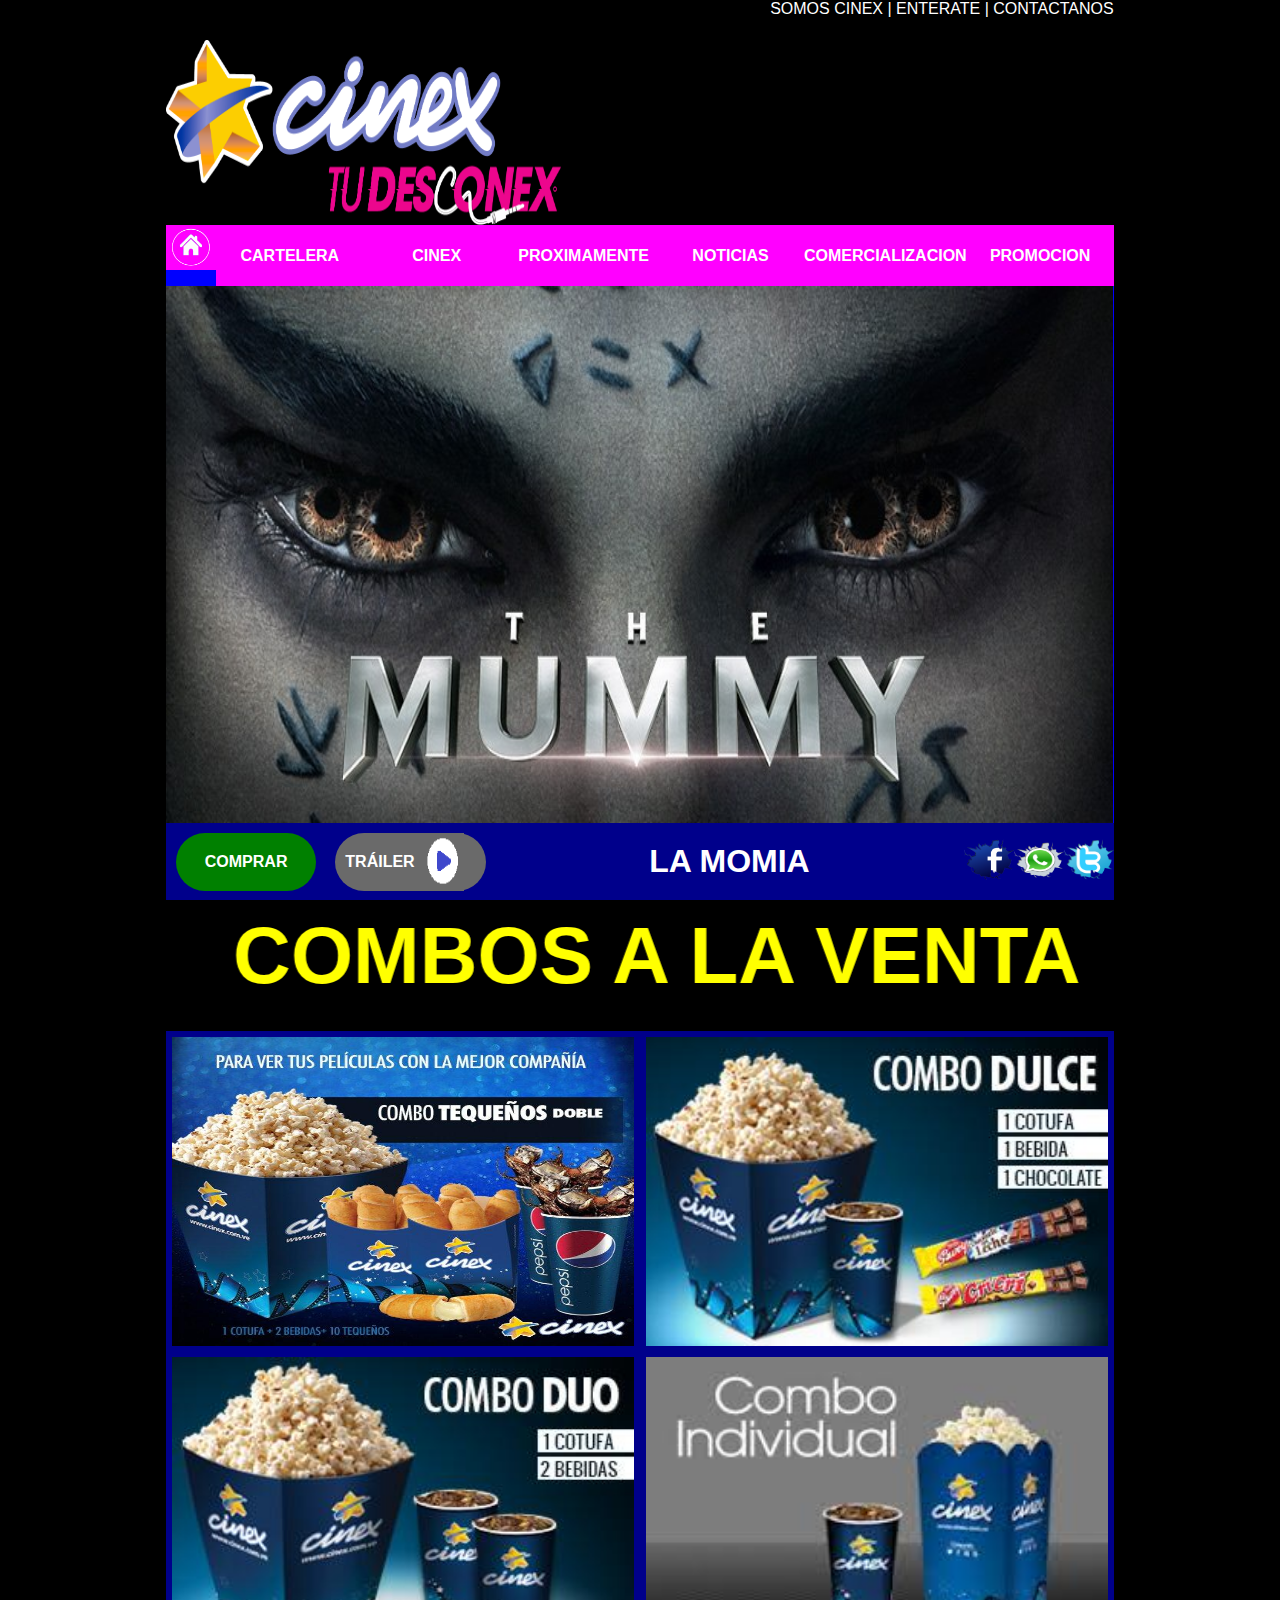
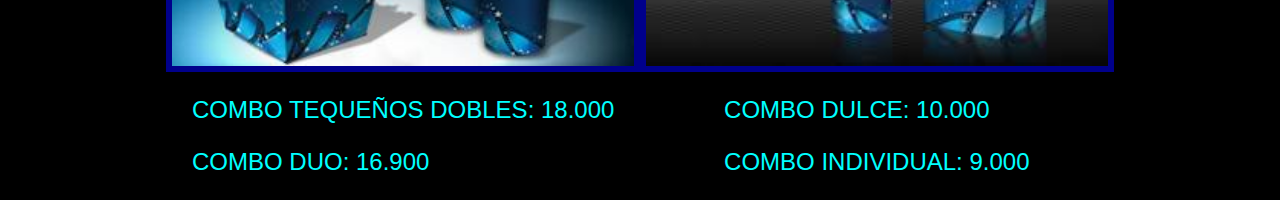
==== index.html @ 71676b1d "mi primer proyecto subido" ====
<!DOCTYPE html>
<html lang="es-VE">
<head>
  <title>CINEX</title>
  <meta charset="UTF-8">
  <link rel="stylesheet" type="text/css" href="styles.css">
  <link rel="stylesheet" type="text/css" href="menu.css">
  <link rel="stylesheet" type="text/css" href="cuerpo.css">
  <link rel="stylesheet" type="text/css" href="info.css">
  <link rel="stylesheet" type="text/css" href="cabeza.css">
</head>
<body>
	<section id="contenedor1">
		<div id="cabeza">
        
            <div id="logo"></div>
            <div id="nosotros">
                <ol>
                <li><a href="#">SOMOS CINEX |</a></li>
                <li><a href="#">ENTERATE |</a></li>
                <li><a href="#">CONTACTANOS</a></li>
                </ol>
            </div>
        
        </div>
		<div id="cuerpo">
        
            <nav id="menu">
            
                <div id="aimg"><a href="#"><img src="menu/menu.png" style="width:50px; height:45px;"></a></div>
                <div id="a"><a href="#contenedor3"><b>CARTELERA</b></a></div>
                <div id="a"><a href="#"><b>CINEX</b></a></div>
                <div id="a"><a href="#"><b>PROXIMAMENTE</b></a></div>
                <div id="a"><a href="#"><b>NOTICIAS</b></a></div>
                <div id="a"><a href="#"><b>COMERCIALIZACION</b></a></div>
                <div id="a"><a href="#"><b>PROMOCION</b></a></div>
            
            </nav>
            <div id="img"></div>
            <div id="op">
            
                <div id="aa"><a href="#"><b>COMPRAR</b></a></div>
                <div id="aaa"><a href="https://www.youtube.com/watch?v=BQSiS52aMWU"><b>TRÁILER</b></a><div id="cajaimg"></div></div>
                <div id="aaaa"><b><h1>LA MOMIA</h1></b></div>
                <section class="link">
                    <div id=""><a href="https://www.facebook.com/"><img src="photos/facebook-logo-64.png" style="width:50px; height:45px";></a></div>
                    <div id=""><a href="https://web.whatsapp.com/"><img src="photos/ws.png" style="width:50px; height:40px";></a></div>
                    <div id=""><a href="https://twitter.com/iniciarsesion?lang=es"><img src="photos/twer.png" style="width:50px; height:45px";></a></div>
                </section>
            </div>
        
        </div>
  	</section>
    
    <section id="contenedor2">
        
		<div id="cabeza1">
        
          <div id="combo"><p><b><marquee behavior="alternate" scrolldelay="180">COMBOS A LA VENTA</marquee></b></p></div>
        
        </div>
		<div id="cuerpo1">
        
            <div id="imgg">
            
                <div id="img1"></div>
                <div id="img2"></div>
                <div id="img3"></div>
                <div id="img4"></div>
            
            </div>
        
        </div>
		<div id="pie1">
        
            <div id="cobre">
                
                <ul>
                
                    <li>COMBO TEQUEÑOS DOBLES: 18.000</li>
                    <li>COMBO DUO: 16.900</li>
                
                </ul>
            
            </div>
            <div id="precio">
            
                <ul>

                        <li>COMBO DULCE: 10.000</li>
                        <li>COMBO INDIVIDUAL: 9.000</li>

                </ul>
            
            </div>
        
        </div>
  	</section>

    <!--<section id="contenedor3">
        
    <div id="cabeza3">
        
          <div id="combo3"><p><b><h1>COMBOS A LA VENTA</h1></b></p></div>
        
        </div>
    <div id="cuerpo3">
        
            <div id="cajas">
            
                <div id="caja1">d</div>
                <div id="caja2">d</div>
                <div id="caja3">d</div>
                <div id="caja4">d</div>
            
            </div>
        
        </div>
    <div id="pie3"></div>
    </section>-->
    
    
</body>
</html>
---- styles.css ----
*{
    padding: 0;
    margin: 0;
    box-sizing: border-box;
    font-family:arial;
}
body,html{
	height: 100%;
	width: 100%;
}
#contenedor1{
    height: 100%;
    width: 100%;
    display: flex; 
    background-color:black;
    flex-flow:column;
 
}
#contenedor2{
    height: 100%;
    width: 100%;
    display: flex; 
    background-color:black;
    flex-flow:column;
    color: black
    
}
/*#contenedor3{
    height: 100%;
    width: 100%;
    display: flex; 
    background-color:pink;
    flex-flow:column;
}*/
#cabeza{
    flex: 1;
	color: white;
    display: flex;
	
}
#cuerpo{
    flex: 3;
	background-color: blue;
	color: white;
    display: flex;
    flex-flow: column;
	
}
#pie{
    flex: 0.6;
	color: white;
	
}

#cabeza, #cuerpo, #pie{
    margin: 0% 13% 0% 13%;
}
#cabeza1{
    flex: 0.5;
    display: flex;
	color: yellow;
    padding: 0.8%;
    font-size: 5em;
    
}
#cuerpo1{
    flex: 3;
	background-color: blue
	color: white;
    display: flex;
    flex-flow: column;
	
}
#pie1{
    flex: 0.6;
	color: white;	
    display: flex;
}

#cobre > ul > li{
    padding: 0.5em
}

#cobre > ul{
    list-style: none;
}

#cobre{
    display: flex;
    flex: 1;
    font-size: 1.5em;
    justify-content: center;
    align-items: center;
    color:aqua;
}

#precio > ul > li{
    padding: 0.5em
}

#precio > ul{
    list-style: none;
}

#precio{
    display: flex;
    flex: 1;
    font-size: 1.5em;
    justify-content: center;
    align-items: center;
    color:aqua;
}

#cabeza1, #cuerpo1, #pie1{
    margin: 0% 13% 0% 13%;
}
/*#cabeza3{
    flex: 0.5;
    color: white;
    display: flex;
    color: yellow;
    padding: 0.8%;
    background-color: darkred;
    
}
#cuerpo3{
    flex: 3;
    background-color: blue;
    color: white;
    display: flex;
    flex-wrap: row wrap;
    
}
#pie3{
    flex: 0.6;
    color: white;
    background-color: aqua
    
}

#cabeza3, #cuerpo3, #pie3{
    margin: 0% 13% 0% 13%;
}*/
---- menu.css ----
#menu{
    flex: 0.4;
    display: flex;
    flex-flow: row;
}

a{
    color: white;
    text-decoration: none;
}

#a{
   flex: 1;
    background-color: fuchsia;
    display: flex;
    align-items: center;
    justify-content: center;
    
}


#a:hover , #aimg:hover{
    background-color:darkorchid;
}

#aimg{
    flex: 0.3;
}
---- cuerpo.css ----
#img{
    background-image: url(cuerpo/cuerpo.jpg);
    background-repeat: no-repeat;
    background-size: 100% 100%;
    flex: 3.5;
}

#op{
    flex: 0.5;
    display: flex;
    background-color:darkblue;
}

.link{
    flex: 1;
    display: flex;
    align-items:center;
}

#imgg{
    flex:3.5;
    display: flex;
    flex-flow: row wrap;
    background-color:darkblue
}

#img1{
    margin: 0.6%;
    width: 48.8%;
    background-image: url(combos/comboteque%C3%B1odoble.jpg);
    background-repeat: no-repeat;
    background-size: 100% 100%;
}

#img2{
    margin: 0.6%;
    width: 48.8%;
    background-image: url(combos/combodulce.jpg);
    background-repeat: no-repeat;
    background-size: 100% 100%;
}

#img3{
    margin: 0.6%;
    width: 48.8%;
    background-image: url(combos/comboduo.jpg);
    background-repeat: no-repeat;
    background-size: 100% 100%;
}

#img4{
    margin: 0.6%;
    width: 48.8%;
    background-image: url(combos/comobo.jpg);
    background-repeat: no-repeat;
    background-size: 100% 100%;
}
/*#cajas{
    display: flex;
    flex: 1;
    background-color: black;
   

}
#caja1{
    flex: 2;
    background-color: lightblue;
}
#caja2{
    flex: 1;
    background-color: yellow;
}
#caja3{
    flex: 1;
    background-color: green;
}
#caja4{
    flex: 1;
    background-color: orange;
}*/
---- info.css ----
#aa{
    flex: 1.5;
    margin: 1%;
    border-bottom-left-radius: 10em;
    border-bottom-right-radius: 10em;
    border-top-left-radius: 10em;
    border-top-right-radius: 10em;
    background: green;
    display: flex;
    align-items: center;
    justify-content: center;
    d
}

#aaa{
    flex: 1.5;
    margin: 1%;
    border-bottom-left-radius: 10em;
    border-bottom-right-radius: 10em;
    border-top-left-radius: 10em;
    border-top-right-radius: 10em;
    background: rgb(106,106,106);
    display: flex;
    align-items: center;
    padding: 0px 0px 0px 10px;
}

#cajaimg{
    min-height: 100%;
    min-width: 30%;
    margin: 0% 0% 0% 5%;
    background-image: url(menu/reproductor.png);
    background-repeat: no-repeat;
    background-size: 100% 100%;
    display: flex;
}

#aaaa{
    flex: 5;
    display: flex;
    text-align: center;
    align-items: center;
    justify-content: center;
}

#aaaaa{
    flex: 1;
    display: flex;
}

#aaaaaa{
    flex: 1;
    display: flex;
}

#aaaaaaa{
    flex: 1;
    display: flex;
}
---- cabeza.css ----
#logo{
    flex: 1;
    background-image: url(cabeza/logo.png);
    background-repeat: no-repeat;
    background-size: 100% 100%;
    margin-top: 2.5em;
}

#nosotros{
    flex: 1.4;
    text-align:right;
}

#nosotros li{
    display: inline-block;
}

#nosotros li:hover{
    background: black;
    color: blue;
}

#combo{
    flex: 1;
}
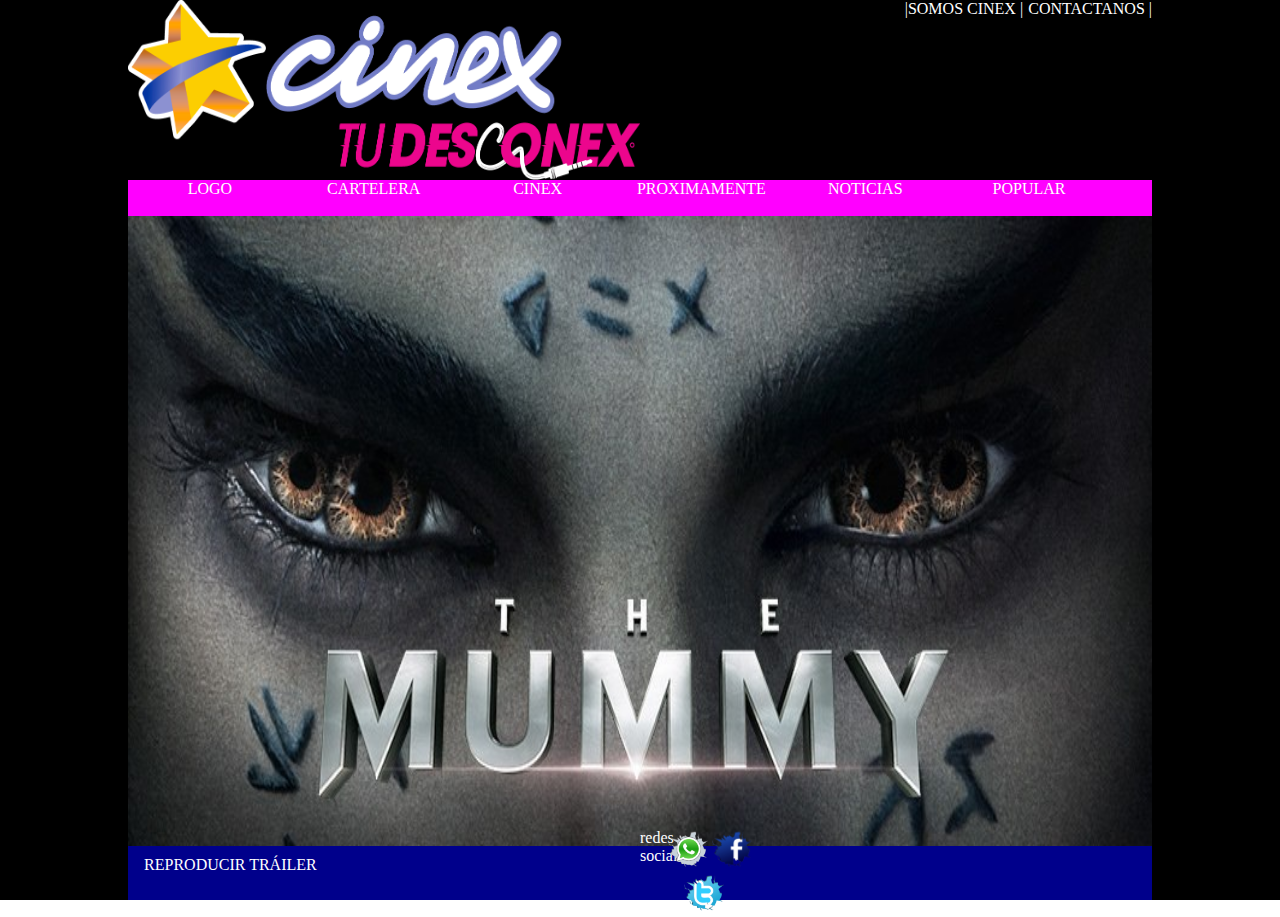
==== commit 2de9e1d7: "primer commit" ====
--- a/index.html
+++ b/index.html
@@ -1,127 +1,74 @@
- <!DOCTYPE html>
-<html lang="es-VE">
-<head>
-  <title>CINEX</title>
-  <meta charset="UTF-8">
-  <link rel="stylesheet" type="text/css" href="styles.css">
-  <link rel="stylesheet" type="text/css" href="menu.css">
-  <link rel="stylesheet" type="text/css" href="cuerpo.css">
-  <link rel="stylesheet" type="text/css" href="info.css">
-  <link rel="stylesheet" type="text/css" href="cabeza.css">
-</head>
-<body>
-	<section id="contenedor1">
-		<div id="cabeza">
-        
-            <div id="logo"></div>
-            <div id="nosotros">
-                <ol>
-                <li><a href="#">SOMOS CINEX |</a></li>
-                <li><a href="#">ENTERATE |</a></li>
-                <li><a href="#">CONTACTANOS</a></li>
-                </ol>
-            </div>
-        
-        </div>
-		<div id="cuerpo">
-        
-            <nav id="menu">
-            
-                <div id="aimg"><a href="#"><img src="menu/menu.png" style="width:50px; height:45px;"></a></div>
-                <div id="a"><a href="#contenedor3"><b>CARTELERA</b></a></div>
-                <div id="a"><a href="#"><b>CINEX</b></a></div>
-                <div id="a"><a href="#"><b>PROXIMAMENTE</b></a></div>
-                <div id="a"><a href="#"><b>NOTICIAS</b></a></div>
-                <div id="a"><a href="#"><b>COMERCIALIZACION</b></a></div>
-                <div id="a"><a href="#"><b>PROMOCION</b></a></div>
-            
-            </nav>
-            <div id="img"></div>
-            <div id="op">
-            
-                <div id="aa"><a href="#"><b>COMPRAR</b></a></div>
-                <div id="aaa"><a href="https://www.youtube.com/watch?v=BQSiS52aMWU"><b>TRÁILER</b></a><div id="cajaimg"></div></div>
-                <div id="aaaa"><b><h1>LA MOMIA</h1></b></div>
-                <section class="link">
-                    <div id=""><a href="https://www.facebook.com/"><img src="photos/facebook-logo-64.png" style="width:50px; height:45px";></a></div>
-                    <div id=""><a href="https://web.whatsapp.com/"><img src="photos/ws.png" style="width:50px; height:40px";></a></div>
-                    <div id=""><a href="https://twitter.com/iniciarsesion?lang=es"><img src="photos/twer.png" style="width:50px; height:45px";></a></div>
-                </section>
-            </div>
-        
-        </div>
-  	</section>
-    
-    <section id="contenedor2">
-        
-		<div id="cabeza1">
-        
-          <div id="combo"><p><b><marquee behavior="alternate" scrolldelay="180">COMBOS A LA VENTA</marquee></b></p></div>
-        
-        </div>
-		<div id="cuerpo1">
-        
-            <div id="imgg">
-            
-                <div id="img1"></div>
-                <div id="img2"></div>
-                <div id="img3"></div>
-                <div id="img4"></div>
-            
-            </div>
-        
-        </div>
-		<div id="pie1">
-        
-            <div id="cobre">
-                
-                <ul>
-                
-                    <li>COMBO TEQUEÑOS DOBLES: 18.000</li>
-                    <li>COMBO DUO: 16.900</li>
-                
-                </ul>
-            
-            </div>
-            <div id="precio">
-            
-                <ul>
-
-                        <li>COMBO DULCE: 10.000</li>
-                        <li>COMBO INDIVIDUAL: 9.000</li>
-
-                </ul>
-            
-            </div>
-        
-        </div>
-  	</section>
-
-    <!--<section id="contenedor3">
-        
-    <div id="cabeza3">
-        
-          <div id="combo3"><p><b><h1>COMBOS A LA VENTA</h1></b></p></div>
-        
-        </div>
-    <div id="cuerpo3">
-        
-            <div id="cajas">
-            
-                <div id="caja1">d</div>
-                <div id="caja2">d</div>
-                <div id="caja3">d</div>
-                <div id="caja4">d</div>
-            
-            </div>
-        
-        </div>
-    <div id="pie3"></div>
-    </section>-->
-    
-    
-</body>
-</html> 
-
-
-
+<!DOCTYPE html>
+<html lang="es-VE">
+<head>
+    <meta charset="utf-8">
+    <title>Cinex Unidos</title>
+    <link rel="stylesheet" type="text/css" href="estilos.css">
+</head>
+<body>
+    <section class="container1">
+        
+        <section class="container2">
+            
+            <section class="cabeza">
+                
+                <div id="logo"></div>
+                
+                    <div id="nosotros">
+                    
+                        <li><a href="#">CONTACTANOS |</a></li>
+                    
+                        <li><a href="#">|SOMOS CINEX |</a></li>
+                     
+                    </div>
+            
+            </section>
+            
+            <nav class="menu">
+                
+                <a href="#">LOGO</a>
+                
+                <a href="#">CARTELERA</a>
+                
+                <a href="#">CINEX</a>
+                
+                <a href="#">PROXIMAMENTE</a>
+                
+                <a href="#">NOTICIAS</a>
+                
+                <a href="#">POPULAR</a>
+            
+            </nav>
+            
+            <div id="fondo"></div>
+            
+            <section class="footer">
+            
+              <div id="footer1"><a href="#">REPRODUCIR TRÁILER</a></div>
+              
+                <section class="footer2">
+                    
+                    <div id="social">
+                        <p>redes sociales</p>
+                    </div>
+                    
+                    <div id="redes">
+                    
+                        <a><img src="Img/ws.png" style=" width: 40px; height: 40px; "></a>    
+                    
+                        <a href="https://www.facebook.com/"><img src="Img/facebook-logo-64.png" style=" width: 40px; height: 40px; "></a>
+                  
+                        <a href="https://twitter.com/"><img src="Img/logotwitterp.png" style=" width: 40px; height: 40px;"></a>
+                
+                    </div>
+                    
+                </section>
+                
+            </section>
+            
+        </section>   
+        
+    </section>
+    
+</body>
+</html>--- a/estilos.css
+++ b/estilos.css
@@ -0,0 +1,131 @@
+*{
+    margin: 0;
+    padding: 0;
+    box-sizing: border-box;
+    font-family:fantasy;
+}
+body,html{
+    height: 100%;
+    width: 100%;
+}
+.container1{
+    height: 100%;
+    width: 100%;
+    background-color: black;
+    padding: 0% 10% 0% 10%;
+}
+.container2{
+    height: 100%;
+    width: 100%;
+    display: flex;
+    flex-flow: row wrap;
+    text-align: center;
+}
+.cabeza{
+    height: 20%;
+    width: 100%;
+}
+#logo{
+    height: 100%;
+    width: 50%;
+    background-image: url(Img/logo.png);
+    background-repeat: no-repeat;
+    background-size: 100% 100%;
+    float: left;
+}
+#nosotros{
+    height: 100%;
+    width: 50%;
+    float: right;
+}
+
+#nosotros > li{
+    list-style: none;
+    float: right;
+    padding: 0% 0% 0% 1%;
+}
+
+
+#nosotros li > a{
+    color: white;
+    text-decoration: none;
+}
+
+#nosotros li > a:hover{
+    transition: 1.4s;
+    background-color:darkblue;
+    color: white;
+    font-family: cursive;
+}
+.menu{
+    height: 4%;
+    width: 100%;
+    background-color: fuchsia;
+    text-align: center;
+}
+.container2 .menu a{
+    float:left;
+    width: 16%;
+    height: 50%;
+    text-decoration:none; 
+    color: white;
+    display:block;
+    display: flex;
+    justify-content: center;
+    align-items: center;
+}
+.container2 .menu a:hover{
+    transition: 1s;
+    background-color:darkblue;
+    color:white;
+    width: 16%;
+    height: 100%;
+    font-family:monospace;
+}
+#fondo{
+    background-image: url(Img/cuerpo.jpg);
+    background-repeat: no-repeat;
+    background-size: 100% 100%;
+    height: 70%;
+    width: 100%;
+}
+.footer{
+    height: 6%;
+    width: 100%;
+    color: white;
+    display: flex;
+    align-items: center;
+    background-color: darkblue;
+    text-align: center;
+    align-items: center;
+    align-content: center;
+   
+} 
+.container2 .footer a{
+    height: 6%;
+    width: 100%;
+    color: white;
+     text-decoration: none;
+
+}
+#footer1{
+    height: 100%;
+    width: 50%;
+    padding-right: 30%;
+    padding-top: 1%;
+}
+#footer2{
+    height: 100%;
+    width: 50%;
+    padding-right: 30%;
+    padding-top: 1%;
+}
+#social{
+    height: 10%;
+    width: 10%;
+    text-align: center;
+    align-items: center;
+    align-content: center;
+    float: left;
+}
+#redes